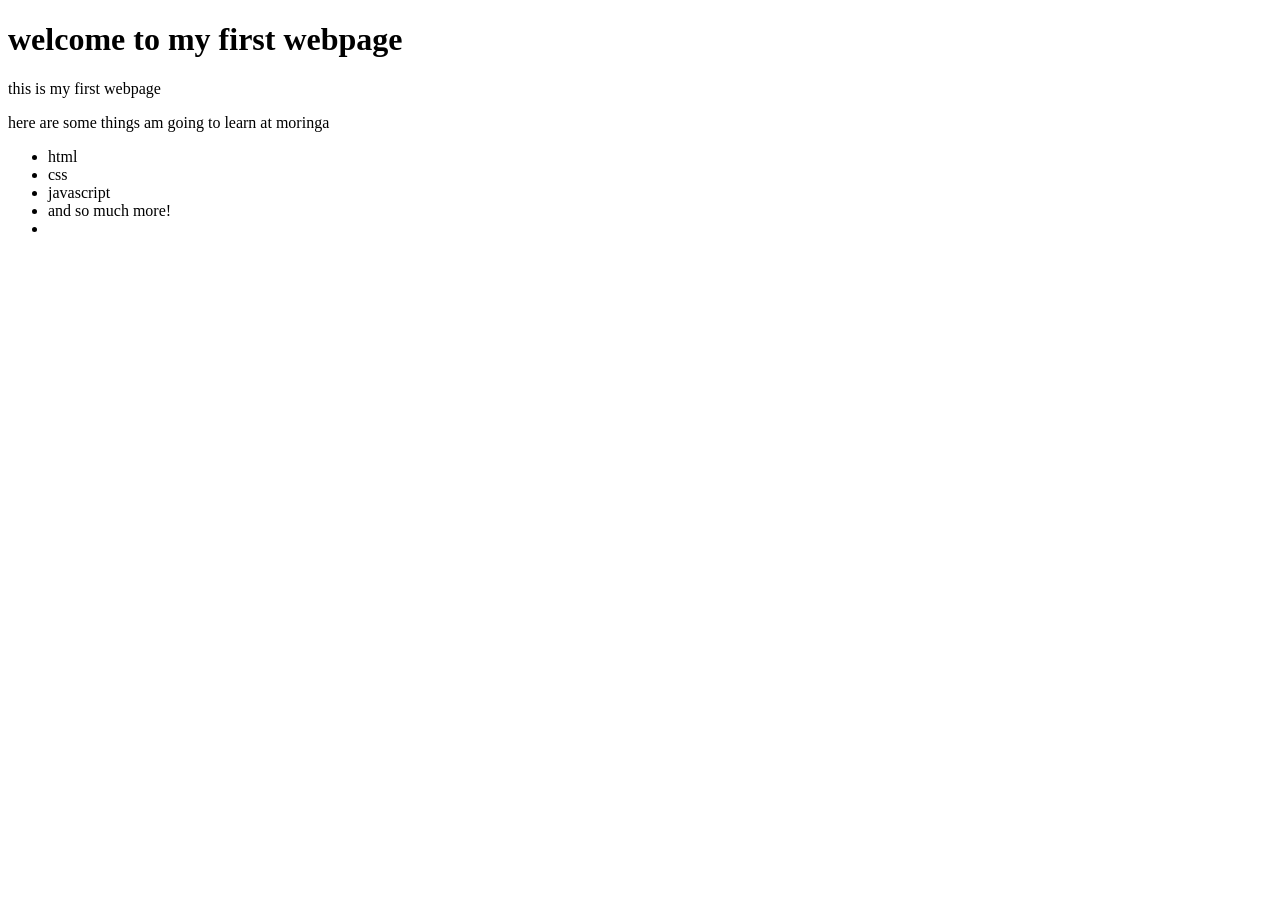
==== my-first-webpage.html @ bc116258 "add list elements" ====
<!DOCTYPE html>
<html>
  <head>
    <title>my first webpage</title>
  </head>
  <body>
    <h1>welcome to my first webpage</h1>
    <p>this is my first webpage</p>
    <p>here are some things am going to learn at moringa</p>
    <ul>
      <li>html</li>
      <li>css</li>
      <li>javascript</li>
      <li>and so much more!<li>
    </ul>
  </body>
</html>
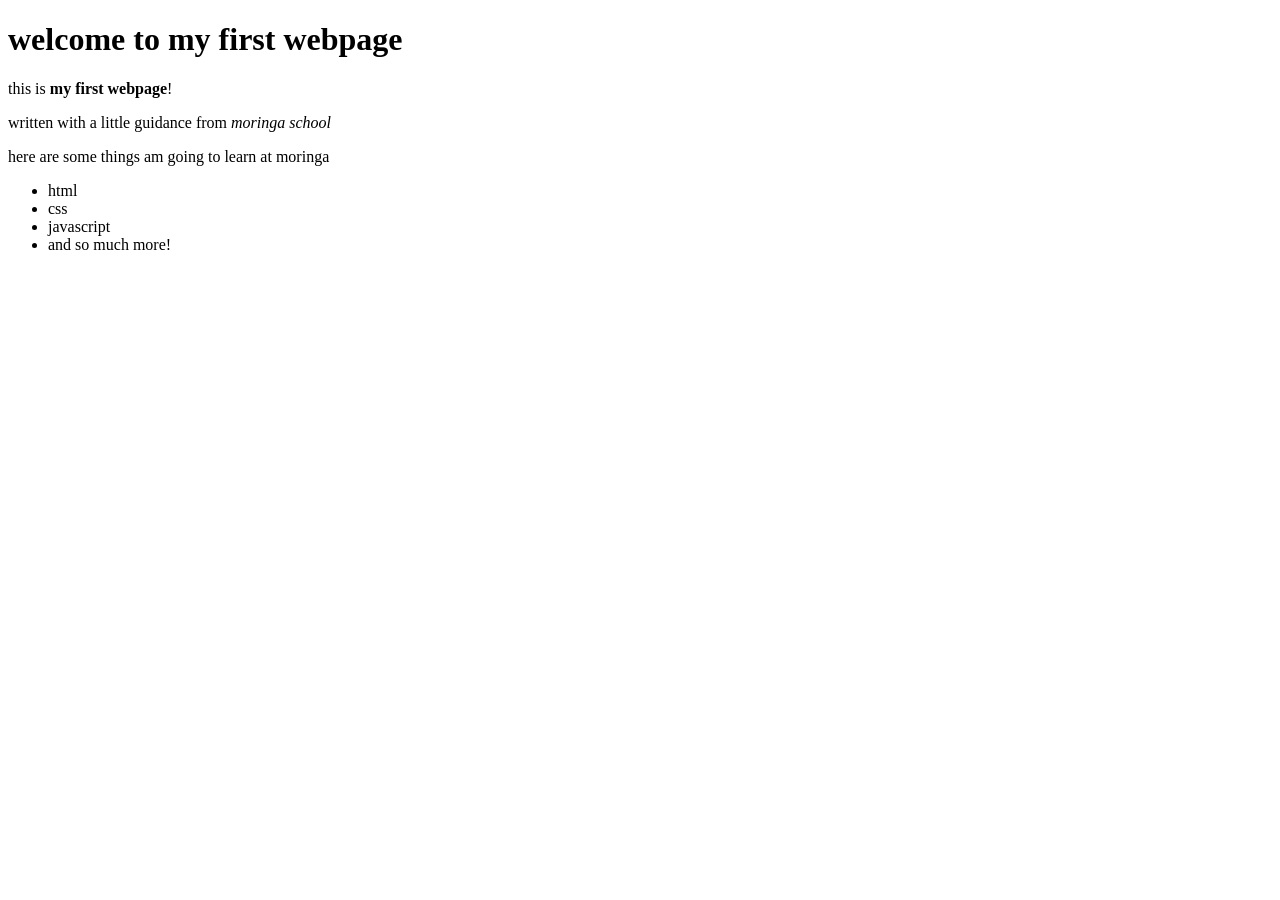
==== commit 12f2cf30: "adds emphasis elements and fixes error in placement of strong elements" ====
--- a/my-first-webpage.html
+++ b/my-first-webpage.html
@@ -5,13 +5,14 @@
   </head>
   <body>
     <h1>welcome to my first webpage</h1>
-    <p>this is my first webpage</p>
+    <p>this is <strong>my first webpage</strong>!</p>
+    <p>written with a little guidance from  <em>moringa school</em></p>
     <p>here are some things am going to learn at moringa</p>
     <ul>
       <li>html</li>
       <li>css</li>
       <li>javascript</li>
-      <li>and so much more!<li>
+      <li>and so much more!</li>
     </ul>
   </body>
 </html>
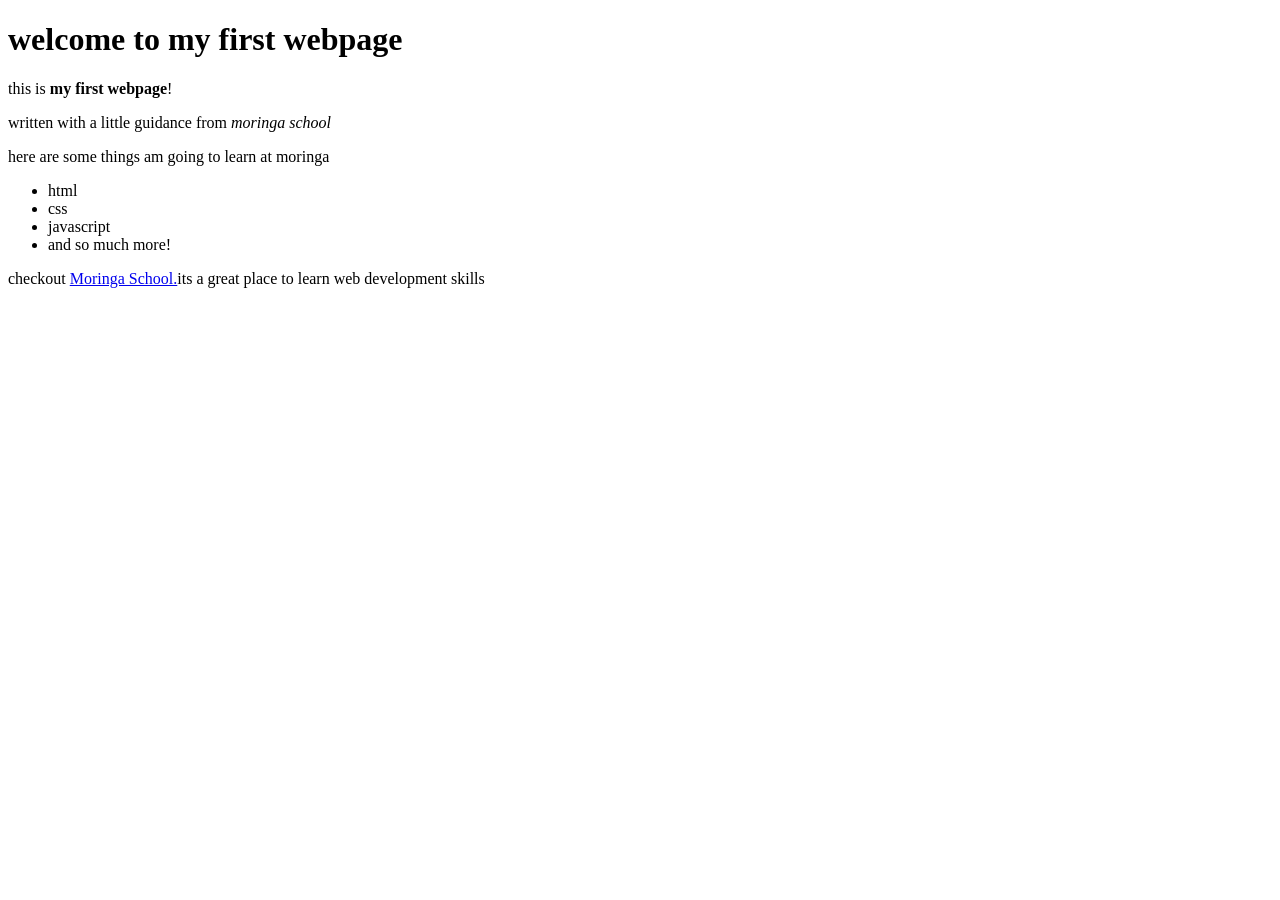
==== commit 8c87a64e: "adds an a tag" ====
--- a/my-first-webpage.html
+++ b/my-first-webpage.html
@@ -14,5 +14,6 @@
       <li>javascript</li>
       <li>and so much more!</li>
     </ul>
+    <p>checkout <a href="https://moringaschool.com/">Moringa School.</a>its a great place to learn web development skills</p>
   </body>
 </html>
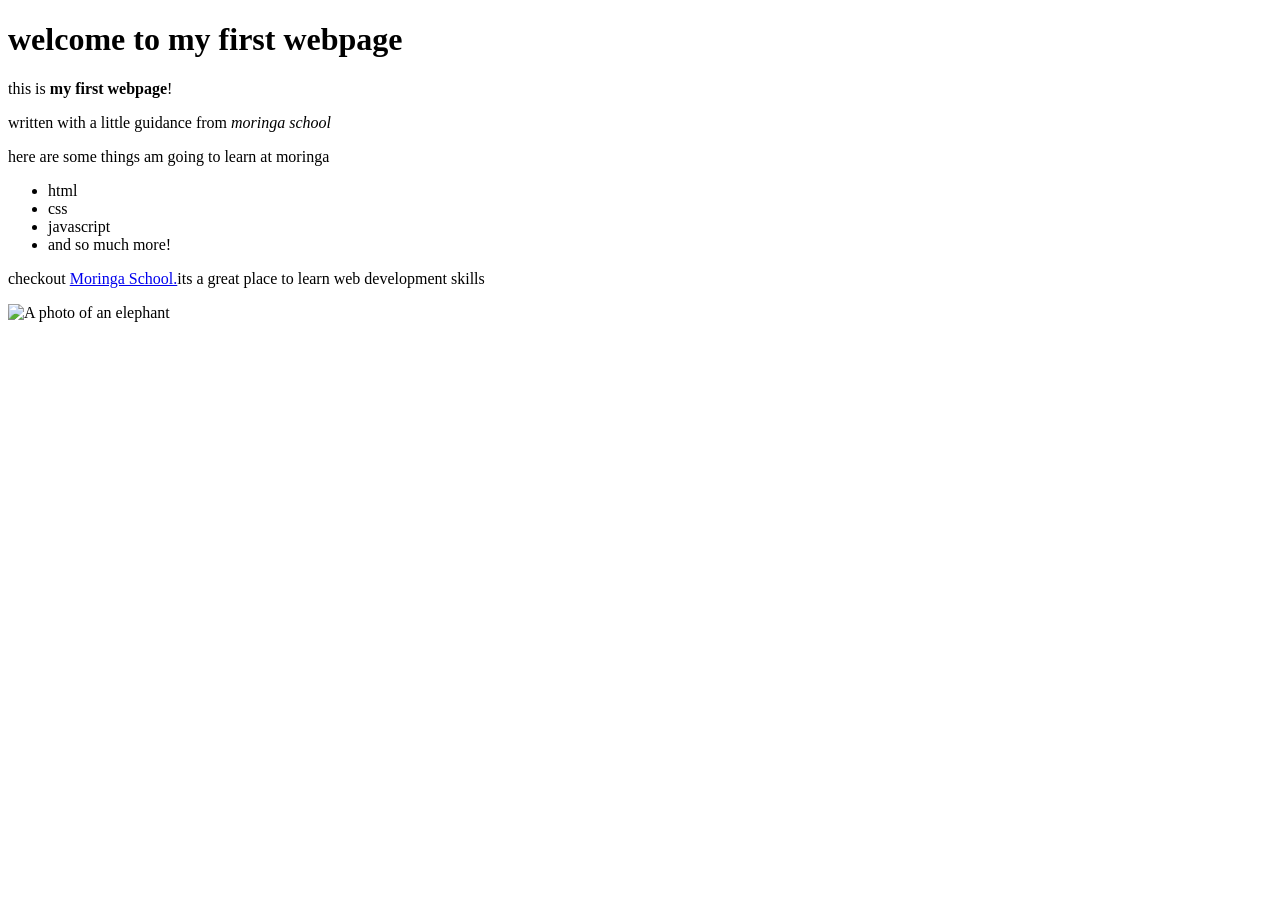
==== commit 56bd027e: "adds an image element" ====
--- a/my-first-webpage.html
+++ b/my-first-webpage.html
@@ -15,5 +15,6 @@
       <li>and so much more!</li>
     </ul>
     <p>checkout <a href="https://moringaschool.com/">Moringa School.</a>its a great place to learn web development skills</p>
+    <img src="elphant.jpg" alt="A photo of an elephant">
   </body>
 </html>
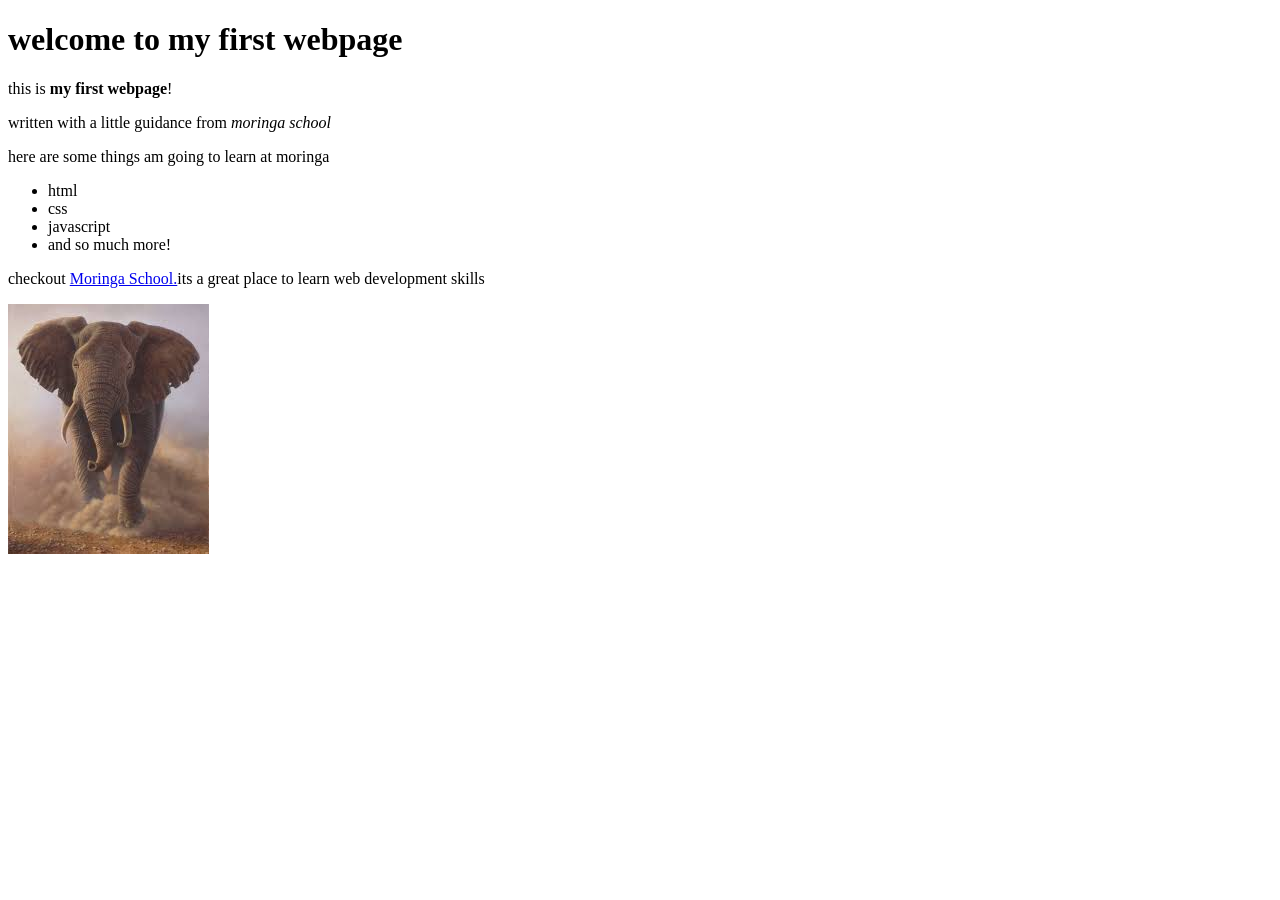
==== commit 3e9738d2: "fixes spelling mistake in elephant.jpg" ====
--- a/my-first-webpage.html
+++ b/my-first-webpage.html
@@ -15,6 +15,6 @@
       <li>and so much more!</li>
     </ul>
     <p>checkout <a href="https://moringaschool.com/">Moringa School.</a>its a great place to learn web development skills</p>
-    <img src="elphant.jpg" alt="A photo of an elephant">
+    <img src="elephant.jpg" alt="A photo of an elephant">
   </body>
 </html>
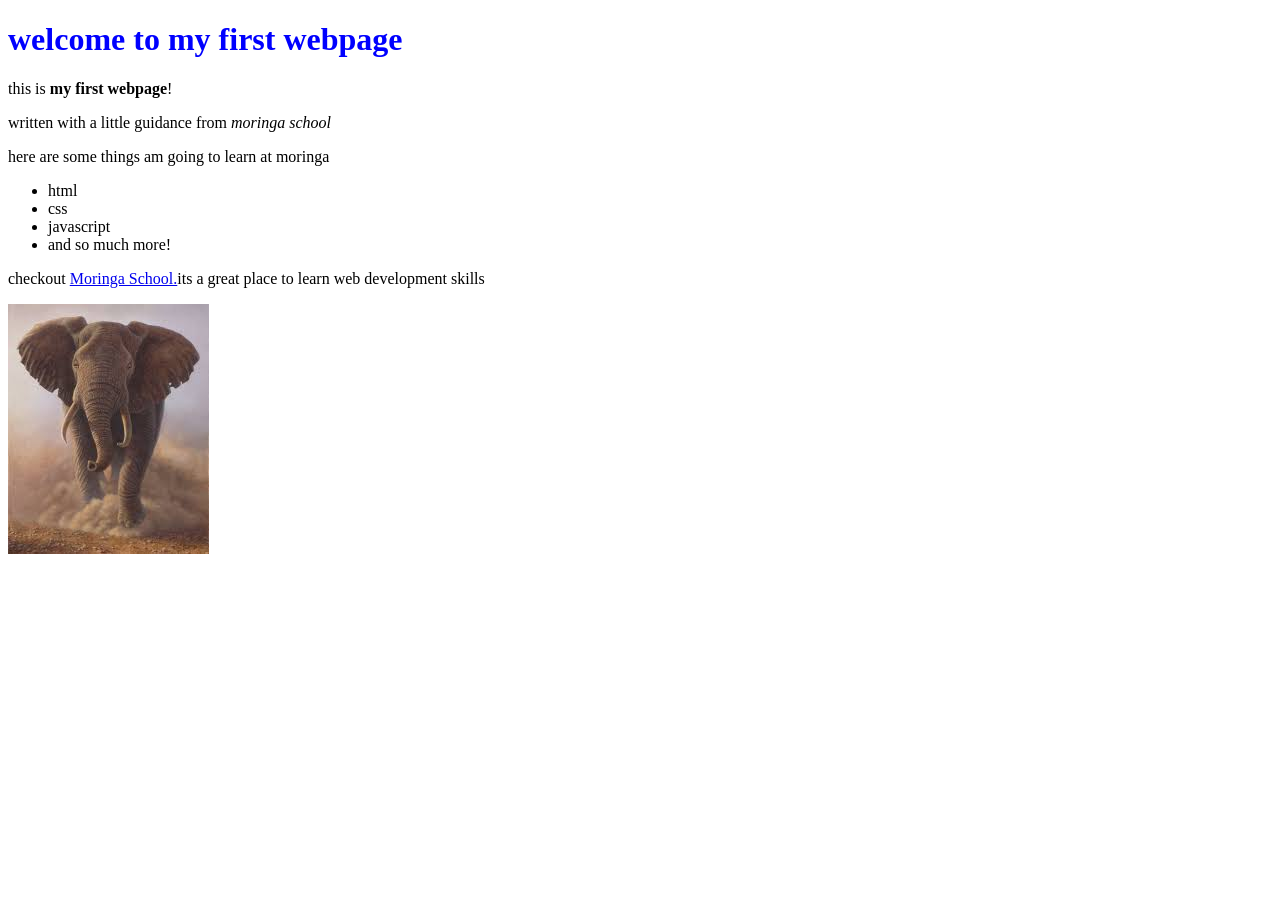
==== commit 75595e56: "adds color by css" ====
--- a/my-first-webpage.html
+++ b/my-first-webpage.html
@@ -2,6 +2,7 @@
 <html>
   <head>
     <title>my first webpage</title>
+    <link rel="stylesheet" href="css/styles.css"type="text/css">
   </head>
   <body>
     <h1>welcome to my first webpage</h1>
@@ -15,6 +16,6 @@
       <li>and so much more!</li>
     </ul>
     <p>checkout <a href="https://moringaschool.com/">Moringa School.</a>its a great place to learn web development skills</p>
-    <img src="elephant.jpg" alt="A photo of an elephant">
+    <img src="images/elephant.jpg" alt="A photo of an elephant">
   </body>
 </html>
--- a/css/styles.css
+++ b/css/styles.css
@@ -0,0 +1,3 @@
+h1{
+  color:blue;
+}
